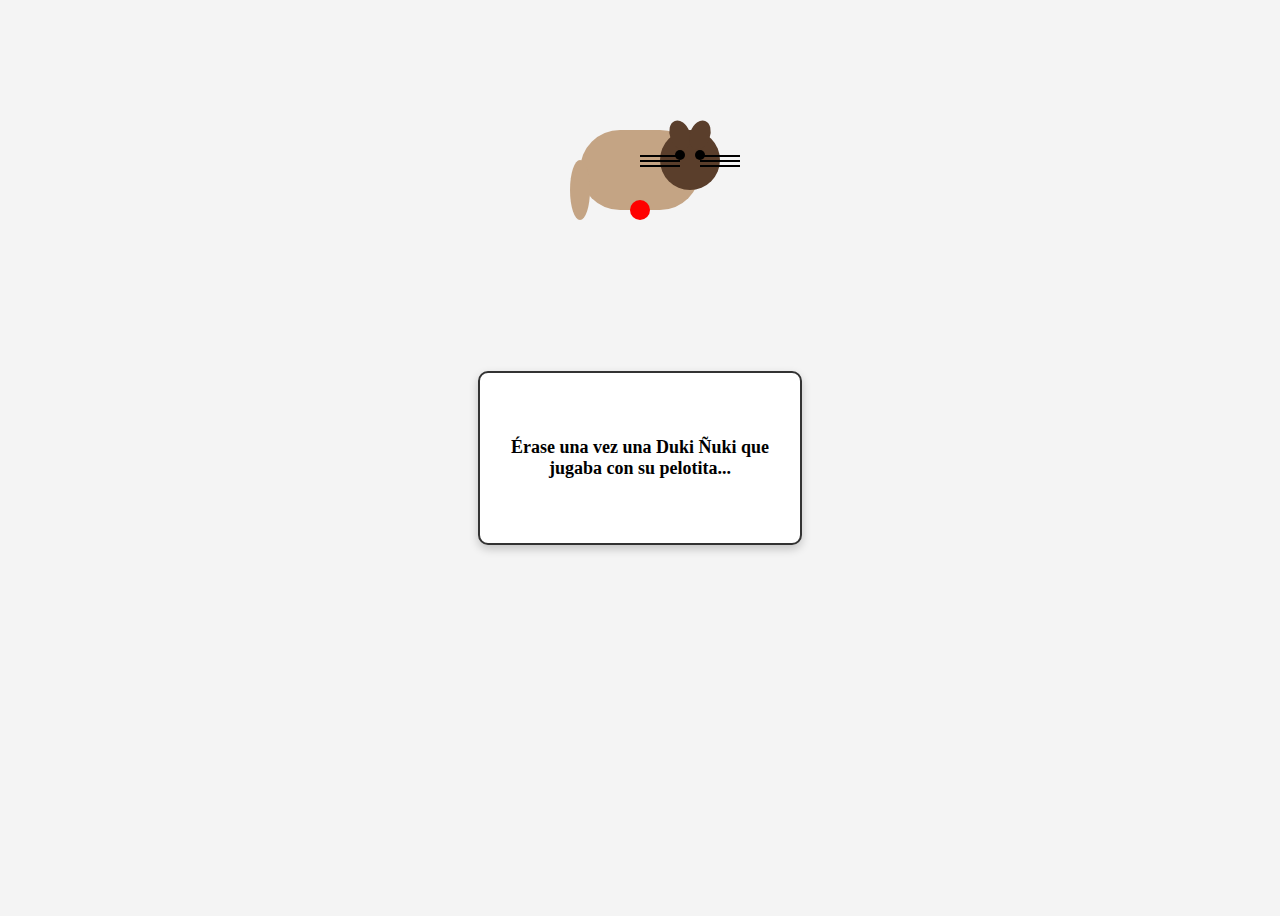
==== caja.html @ 8f2845dc "Add files via upload" ====
<!DOCTYPE html>
<html lang="es">
<head>
    <meta charset="UTF-8">
    <meta name="viewport" content="width=device-width, initial-scale=1.0">
    <title>Feliz San Valentin ♥</title>
    <link rel="stylesheet" href="./css/duki.css">
    <link rel="icon" href="./assets/corazon.ico">
    <style>
        body {
            display: flex;
            justify-content: center;
            align-items: center;
            height: 100vh;
            background-color: #f4f4f4;
        }
        .container {
            text-align: center;
        }
        .box {
            width: 300px;
            height: 150px;
            background-color: white;
            border-radius: 10px;
            border: 2px solid #333;
            display: flex;
            justify-content: center;
            align-items: center;
            cursor: pointer;
            font-size: 18px;
            font-weight: bold;
            text-align: center;
            padding: 10px;
            user-select: none;
            overflow: hidden;
            white-space: normal;
            word-wrap: break-word;
            display: flex;
            align-items: center;
            justify-content: center;
            box-shadow: 0 4px 10px rgba(0, 0, 0, 0.2);
            border-radius: 10px;
            animation: flotar 3s ease-in-out infinite;
        }
        
        @keyframes flotar {
            0% { transform: translateY(0); }
            50% { transform: translateY(-10px); }
            100% { transform: translateY(0); }
        }
    </style>
</head>
<body>
    <div class="cat">
        <div class="body"></div>
        <div class="tail"></div>
        <div class="head">
            <div class="ear left"></div>
            <div class="ear right"></div>
            <div class="eye left"></div>
            <div class="eye right"></div>
            <div class="whiskers left"></div>
            <div class="whiskers right"></div>
        </div>
        <div class="ball"></div>
    </div>
    <div class="container">

        

        <div class="box" onclick="mostrarMensaje()">Érase una vez una Duki Ñuki que jugaba con su pelotita...</div>

        <audio id="audioPlayer" autoplay>
            <source src="./mp3/miausad.mp3" type="audio/mpeg">
            Tu navegador no soporta el elemento de audio.
        </audio>

        

        </div>
    </div>
    <script>
        const mensajes = [
            "Como de un día para otro terminó dentro de una Página Web! ???",
            "Pues la sorpresa fue tan fuerte porque su curiosidad en vez de matar al gato, lo sumergió al mundo virtual.",
            "Simplemente Duki está aquí, y está raptada!.",
            "Cómo liberar a este dulce gato?.",
            "Simple.",
            "Solo tienes que seguir clickeando.",
            "Estás lista?.",
            "Te enseñaré como!.",
            "Tienes que ser curiosa como ñuki, sigue dando click a esta caja de texto a pesar de que aparente terminar los mensajes.",
            "Solo así podras entrar al mundo virtual y salvar a Ñuki",
            "Es todo, te deseo buena suerte!",
            "Fin del mensaje!."
        ];
        let index = 0;
        let escribiendo = false;
        let timeoutId;
        
        function mostrarMensaje() {
            const box = document.querySelector(".box");
            if (escribiendo) {
                clearTimeout(timeoutId);
                box.textContent = mensajes[index - 1];
                escribiendo = false;
                return;
            }
            if (index < mensajes.length) {
                escribirTexto(box, mensajes[index]);
                index++;
            } else {
                cargarPagina2();

                function cargarPagina2() {
            // Verifica si el div ya existe
            let contenedor = document.getElementById("contenido");
            if (!contenedor) {
                // Si no existe, lo crea y lo añade al body
                contenedor = document.createElement("div");
                contenedor.id = "contenido";
                document.body.appendChild(contenedor);
            }

            // Cargar contenido con fetch
            fetch('index.html')
    .then(response => {
        if (!response.ok) {
            throw new Error('Error al cargar la página');
        }
        return response.text();
    })
    .then(data => {
        // Insertar el HTML en el cuerpo del documento
        document.body.innerHTML = data;

        // Seleccionar y ejecutar los scripts dentro del nuevo contenido
        document.querySelectorAll("script").forEach(oldScript => {
            const newScript = document.createElement("script");
            if (oldScript.src) {
                // Si el script tiene un src, lo carga de nuevo
                newScript.src = oldScript.src;
                newScript.onload = () => console.log(`Script ${oldScript.src} cargado.`);
            } else {
                // Si el script es inline, copia el contenido y lo ejecuta
                newScript.textContent = oldScript.textContent;
            }
            document.body.appendChild(newScript);
        });
    })
    .catch(error => console.error('Error:', error));

        }
            }
        }
        
        function escribirTexto(elemento, texto) {
            elemento.textContent = "";
            let i = 0;
            escribiendo = true;
            function escribir() {
                if (i < texto.length) {
                    elemento.textContent += texto[i];
                    i++;
                    timeoutId = setTimeout(escribir, 50);
                } else {
                    escribiendo = false;
                }
            }
            escribir();
        }

        document.addEventListener("DOMContentLoaded", function() {
            const audio = document.getElementById("audioPlayer");
            audio.volume = 0.4; // Ajusta el volumen al 50%
        });

        
    </script>
    
</body>
</html>
---- css/duki.css ----
.cat {
    top: 150px;
    /* align-items: center; */
    /* justify-content: center; */
    display: flex;
    position: absolute;
    width: 120px;
    height: 80px;
}
.body {
    width: 120px;
    height: 80px;
    background-color: #c4a484;
    border-radius: 50px;
    position: absolute;
    bottom: 20px;
}
.head {
    width: 60px;
    height: 60px;
    background-color: #5a3e2b;
    border-radius: 50%;
    position: absolute;
    top: -20px;
    left: 80px;
}
.ear {
    width: 20px;
    height: 30px;
    background-color: #5a3e2b;
    position: absolute;
    top: -10px;
    border-radius: 50%;
}
.ear.left {
    left: 10px;
    transform: rotate(-20deg);
}
.ear.right {
    right: 10px;
    transform: rotate(20deg);
}
.eye {
    width: 10px;
    height: 10px;
    background-color: black;
    border-radius: 50%;
    position: absolute;
    top: 20px;
}
.eye.left {
    left: 15px;
}
.eye.right {
    right: 15px;
}
.whiskers {
    position: absolute;
    width: 40px;
    height: 2px;
    background-color: black;
}
.whiskers.left {
    top: 30px;
    left: -20px;
}
.whiskers.right {
    top: 30px;
    right: -20px;
}
.whiskers::before, .whiskers::after {
    content: '';
    position: absolute;
    width: 40px;
    height: 2px;
    background-color: black;
}
.whiskers::before {
    top: -5px;
}
.whiskers::after {
    top: 5px;
}
.tail {
    width: 20px;
    height: 60px;
    background-color: #c4a484;
    position: absolute;
    bottom: 10px;
    left: -10px;
    border-radius: 50%;
    animation: wag 1s infinite alternate;
}
@keyframes wag {
    0% { transform: rotate(0deg); }
    100% { transform: rotate(20deg); }
}
.ball {
    width: 20px;
    height: 20px;
    background-color: red;
    border-radius: 50%;
    position: absolute;
    bottom: 10px;
    left: 50px;
    animation: bounce 1s infinite alternate;
}
@keyframes bounce {
    0% { transform: translateY(0); }
    100% { transform: translateY(-20px); }
}
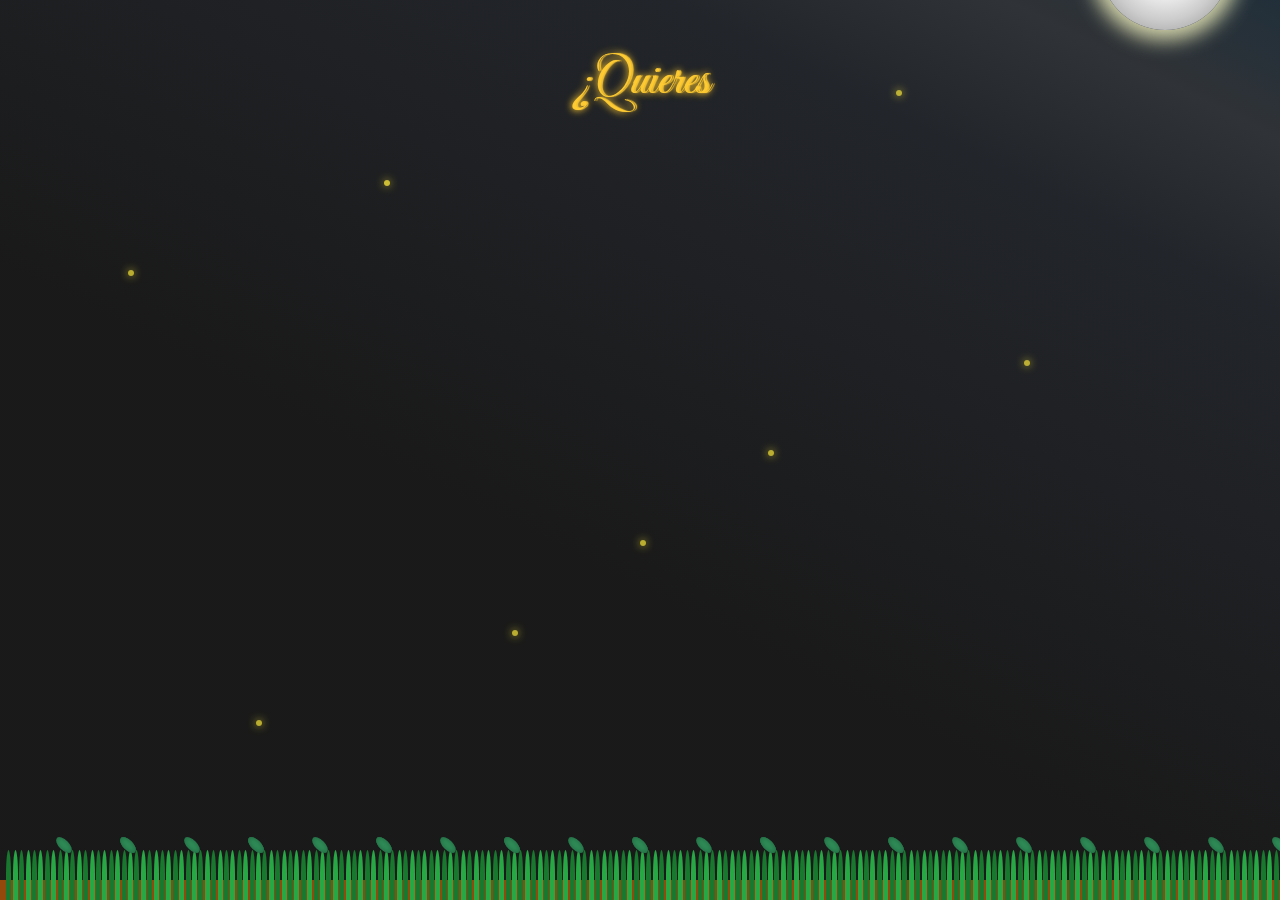
==== commit b247eda6: "Update caja.html" ====
--- a/caja.html
+++ b/caja.html
@@ -1,182 +1,644 @@
-<!DOCTYPE html>
 <html lang="es">
 <head>
     <meta charset="UTF-8">
     <meta name="viewport" content="width=device-width, initial-scale=1.0">
-    <title>Feliz San Valentin ♥</title>
-    <link rel="stylesheet" href="./css/duki.css">
-    <link rel="icon" href="./assets/corazon.ico">
+    <title>Flor en Crecimiento</title>
+    <link rel="preconnect" href="https://fonts.googleapis.com">
+    <link rel="preconnect" href="https://fonts.gstatic.com" crossorigin>
+    <link href="https://fonts.googleapis.com/css2?family=Great+Vibes&display=swap" rel="stylesheet">
     <style>
+
+*{
+    margin: 0;
+    padding: 0;
+    box-sizing: border-box;
+    
+}
+
         body {
+            margin: 0;
+            background: linear-gradient(27deg, hsla(0, 0%, 10%, 1) 41%, hsla(218, 11%, 15%, 1) 80%, hsla(214, 7%, 20%, 1) 91%, hsla(206, 27%, 18%, 1) 100%);
+                        
             display: flex;
             justify-content: center;
             align-items: center;
             height: 100vh;
-            background-color: #f4f4f4;
+            overflow: hidden;
         }
         .container {
-            text-align: center;
-        }
-        .box {
-            width: 300px;
-            height: 150px;
-            background-color: white;
-            border-radius: 10px;
-            border: 2px solid #333;
+            position: relative;
+            width: 100vw;
+            height: 100vh;
+        }
+        .stem {
+            position: absolute;
+            bottom: 0;
+            left: 50%;
+            width: 6px;
+            height: 0;
+            background: green;
+            animation: growStem 5s linear forwards;
+        }
+        .flower {
             display: flex;
             justify-content: center;
             align-items: center;
-            cursor: pointer;
-            font-size: 18px;
-            font-weight: bold;
+            position: absolute;
+            bottom: 300px;
+            left: 0;
+            transform: translate(-50%, 0);
+            transform-origin: center bottom;
+            opacity: 0;
+            animation: bloom 1.5s ease-in-out 3.5s forwards, rotateFlower 10s linear infinite;
+        }
+        
+        .petal {
+            box-shadow: 10px 10px 27px -5px #ff69b4;
+            position: absolute;
+            width: 50px;
+            height: 80px;
+            background: radial-gradient(circle, #ff69b4, #ff1493);
+            border-radius: 50%;
+        }
+        .petal:nth-child(1) { transform: rotate(0deg) translate(0, -40px);  }
+        .petal:nth-child(2) { transform: rotate(72deg) translate(0, -40px); }
+        .petal:nth-child(3) { transform: rotate(144deg) translate(0, -40px); }
+        .petal:nth-child(4) { transform: rotate(216deg) translate(0, -40px); }
+        .petal:nth-child(5) { transform: rotate(288deg) translate(0, -40px); }
+        .center {
+            
+            position: absolute;
+            width: 40px;
+            height: 40px;
+            background: yellow;
+            border-radius: 50%;
+            top: -22px;
+            left: 0px;
+            transform: translateX(-50%);
+        }
+        @keyframes growStem {
+            from { height: 0; }
+            to { height: 300px; }
+        }
+        @keyframes bloom {
+            from { opacity: 0; transform: translate(-50%, 10px); }
+            to { opacity: 1; transform: translate(-50%, -10px); }
+        }
+        @keyframes rotateFlower {
+            from { transform: rotate(0deg); }
+            to { transform: rotate(360deg); }
+        }
+        
+        /* GRAS */
+
+        .grass {
+            position: absolute;
+            bottom: 0;
+            width: 100%;
+            height: 200px;
+            display: flex;
+            justify-content: space-evenly;
+            align-items: flex-end;
+            overflow: hidden;
+        }
+
+        .plant {
+            position: absolute;
+            width: 5px;
+            height: 50px;
+            background-color: #28a745;
+            border-top-right-radius: 50%;
+            border-top-left-radius: 50%;
+            bottom: 0;
+            animation: moveGrass 2s ease-in-out infinite;
+        }
+
+        .plant:nth-child(odd) {
+            animation-duration: 2.5s;
+        }
+
+        .color-plant{
+            background-color: #18782e;
+        }
+
+        /* Animación para el movimiento del césped */
+        @keyframes moveGrass {
+            0% {
+                transform: translateY(0);
+            }
+            50% {
+                transform: translateY(-15px);
+            }
+            100% {
+                transform: translateY(0);
+            }
+        }
+
+        /* Diseño de la hoja */
+        .leaf {
+            position: absolute;
+            bottom: 0;
+            left: 50%;
+            transform: translateX(-50%) rotate(45deg);
+            width: 20px;
+            height: 10px;
+            background-color: #2e8b57;
+            border-radius: 50%;
+            box-shadow: inset 0px 0px 5px rgba(0, 0, 0, 0.3);
+            animation: leafAnimation 1s ease-in-out infinite;
+        }
+
+        /* Animación para el movimiento de la hoja */
+        @keyframes leafAnimation {
+            0% {
+                transform: translateX(-50%) rotate(45deg) scale(1);
+                opacity: 1;
+            }
+            50% {
+                transform: translateX(-50%) rotate(0deg) scale(1.2);
+                opacity: 0.7;
+            }
+            100% {
+                transform: translateX(-50%) rotate(45deg) scale(1);
+                opacity: 1;
+            }
+        }
+
+        .base-gras{
+            position: absolute;
+            bottom: 0;
+            width: 100vw;
+            height: 20px;
+            background: #93490c;
+            z-index: -1;
+        }
+
+        .luciérnaga {
+            position: absolute;
+            width: 6px;
+            height: 6px;
+            border-radius: 50%;
+            animation: parpadeo 2s infinite ease-in-out, movimiento 4s infinite linear;
+            background-color: rgba(255, 235, 59, 0.7); /* Color amarillo con opacidad */
+            box-shadow: 0 0 8px rgba(255, 235, 59, 0.8); /* Sombras alrededor de la luciérnaga */
+        }
+
+        @keyframes parpadeo {
+            0% {
+                opacity: 0;
+                transform: scale(0.5);
+            }
+            50% {
+                opacity: 1;
+                transform: scale(1);
+            }
+            100% {
+                opacity: 0;
+                transform: scale(0.5);
+            }
+        }
+
+        @keyframes movimiento {
+            0% {
+                transform: translate(0, 0);
+            }
+            25% {
+                transform: translate(50px, 30px);
+            }
+            50% {
+                transform: translate(100px, -20px);
+            }
+            75% {
+                transform: translate(-30px, 50px);
+            }
+            100% {
+                transform: translate(0, 0);
+            }
+        }
+
+        .luciérnaga:nth-child(1) {
+            animation-duration: 2.5s, 4s;
+            animation-delay: 0.5s, 0s;
+            background-color: rgba(255, 235, 59, 0.9); /* Amarillo más brillante */
+            box-shadow: 0 0 10px rgba(255, 235, 59, 0.9);
+        }
+
+        .luciérnaga:nth-child(2) {
+            animation-duration: 3s, 4.2s;
+            animation-delay: 1s, 0.4s;
+            background-color: rgba(255, 235, 59, 0.6);
+            box-shadow: 0 0 6px rgba(255, 235, 59, 0.7);
+        }
+
+        .luciérnaga:nth-child(3) {
+            animation-duration: 2.8s, 3.8s;
+            animation-delay: 1.2s, 0.6s;
+            background-color: rgba(255, 235, 59, 0.8);
+            box-shadow: 0 0 8px rgba(255, 235, 59, 0.8);
+        }
+
+        .luciérnaga:nth-child(4) {
+            animation-duration: 3.2s, 4.5s;
+            animation-delay: 0.7s, 0.2s;
+            background-color: rgba(255, 235, 59, 0.7);
+            box-shadow: 0 0 7px rgba(255, 235, 59, 0.8);
+        }
+
+        .luciérnaga:nth-child(5) {
+            animation-duration: 2.6s, 4.1s;
+            animation-delay: 1.3s, 0.5s;
+            background-color: rgba(255, 235, 59, 0.75);
+            box-shadow: 0 0 9px rgba(255, 235, 59, 0.75);
+        }
+
+        .luciérnaga:nth-child(6) {
+            animation-duration: 3.1s, 4.3s;
+            animation-delay: 0.4s, 0.7s;
+            background-color: rgba(255, 235, 59, 0.85);
+            box-shadow: 0 0 10px rgba(255, 235, 59, 0.85);
+        }
+
+        .luciérnaga:nth-child(7) {
+            animation-duration: 2.9s, 3.9s;
+            animation-delay: 0.9s, 0.6s;
+            background-color: rgba(255, 235, 59, 0.65);
+            box-shadow: 0 0 5px rgba(255, 235, 59, 0.65);
+        }
+
+        .luciérnaga:nth-child(8) {
+            animation-duration: 3.3s, 4.4s;
+            animation-delay: 1.5s, 0.8s;
+            background-color: rgba(255, 235, 59, 0.78);
+            box-shadow: 0 0 8px rgba(255, 235, 59, 0.78);
+        }
+        
+        /* luna */
+
+        .moon {
+            position: absolute;
+            top: -100px;
+            right: 50px;
+            width: 130px;
+            height: 130px;
+            background: radial-gradient(circle, #ffffff 20%, #cccccc 60%, #888888 100%);
+            border-radius: 50%;
+            box-shadow: 0 0 20px 10px rgba(255, 255, 200, 0.8);
+            animation: fall 4s ease-in-out forwards;
+        }
+        @keyframes fall {
+            0% {
+                transform: translate(0, 0) scale(1);
+                opacity: 1;
+            }
+            50% {
+                transform: translate(0, 70px) scale(1.2);
+                opacity: 1;
+            }
+            100% {
+                transform: translate(0, 140px) scale(0.8);
+                opacity: 0.5;
+            }
+        }
+
+        .mensaje-sanvalentin p, h1{
+            font-family: "Great Vibes", serif;
+            font-size: 30px;
+            color: rgb(255 203 51 / 97%);
+            font-weight:normal;
             text-align: center;
-            padding: 10px;
-            user-select: none;
-            overflow: hidden;
-            white-space: normal;
-            word-wrap: break-word;
-            display: flex;
-            align-items: center;
-            justify-content: center;
-            box-shadow: 0 4px 10px rgba(0, 0, 0, 0.2);
-            border-radius: 10px;
-            animation: flotar 3s ease-in-out infinite;
-        }
-        
-        @keyframes flotar {
-            0% { transform: translateY(0); }
-            50% { transform: translateY(-10px); }
-            100% { transform: translateY(0); }
-        }
+            margin-top: 50px;
+        }
+
+        .mensaje-sanvalentin h1{
+            font-size: 50px;
+            text-shadow: 0px 0px 6px rgb(255 203 51 / 90%),
+            0px 0px 8px rgb(255 203 51 / 90%),  
+            2px 0px 1px rgb(255 203 51 / 90%);
+        }
+        
     </style>
 </head>
 <body>
-    <div class="cat">
-        <div class="body"></div>
-        <div class="tail"></div>
-        <div class="head">
-            <div class="ear left"></div>
-            <div class="ear right"></div>
-            <div class="eye left"></div>
-            <div class="eye right"></div>
-            <div class="whiskers left"></div>
-            <div class="whiskers right"></div>
-        </div>
-        <div class="ball"></div>
-    </div>
     <div class="container">
 
-        
-
-        <div class="box" onclick="mostrarMensaje()">Érase una vez una Duki Ñuki que jugaba con su pelotita...</div>
-
-        <audio id="audioPlayer" autoplay>
-            <source src="./mp3/miausad.mp3" type="audio/mpeg">
+        <audio id="audioPlayer2" autoplay>
+            <source src="./mp3/te-amo-ut.mp3" type="audio/mpeg">
             Tu navegador no soporta el elemento de audio.
         </audio>
 
-        
-
+        <div class="mensaje-sanvalentin">
+            <h1 id="titulo"></h1>
+            <p id="texto" class="mensaje"></p>
         </div>
+
+        <div class="stem" style="left: 30%;  animation: growStem 6s linear forwards;">
+            <div class="flower" style="left: 30%; animation: bloom 2.5s ease-in-out 4.5s forwards, rotateFlower 10s linear infinite;">
+                <div class="petal"></div>
+                <div class="petal"></div>
+                <div class="petal"></div>
+                <div class="petal"></div>
+                <div class="petal"></div>
+                <div class="center"></div>
+            </div>
+        </div>
+
+        <div class="stem" style="left: 50%;">
+        <div class="flower" style="left: 50%;">
+            <div class="petal"></div>
+            <div class="petal"></div>
+            <div class="petal"></div>
+            <div class="petal"></div>
+            <div class="petal"></div>
+            <div class="center"></div>
+        </div>
+        </div>
+
+        <div class="stem" style="left: 70%; animation: growStem 5.5s linear forwards; ">
+            <div class="flower" style="left: 70%; animation: bloom 2s ease-in-out 4s forwards, rotateFlower 10s linear infinite;">
+                <div class="petal"></div>
+                <div class="petal"></div>
+                <div class="petal"></div>
+                <div class="petal"></div>
+                <div class="petal"></div>
+                <div class="center"></div>
+            </div>
+            </div>
+        
+
+            <div class="grass">
+                <!-- Plantas en aumento de 0.5% hasta el 100% -->
+                <div class="plant color-plant" style="left: 0.5%;"></div>
+                <div class="plant" style="left: 1%;"></div>
+                <div class="plant color-plant" style="left: 1.5%;"></div>
+                <div class="plant" style="left: 2%;"></div>
+                <div class="plant color-plant" style="left: 2.5%;"></div>
+                <div class="plant" style="left: 3%;"></div>
+                <div class="plant color-plant" style="left: 3.5%;"></div>
+                <div class="plant" style="left: 4%;"></div>
+                <div class="plant color-plant" style="left: 4.5%;"></div>
+                <div class="plant" style="left: 5%;"></div>
+                <div class="plant color-plant" style="left: 5.5%;"></div>
+                <div class="plant" style="left: 6%;"></div>
+                <div class="plant color-plant" style="left: 6.5%;"></div>
+                <div class="plant" style="left: 7%;"></div>
+                <div class="plant color-plant" style="left: 7.5%;"></div>
+                <div class="plant" style="left: 8%;"></div>
+                <div class="plant color-plant" style="left: 8.5%;"></div>
+                <div class="plant" style="left: 9%;"></div>
+                <div class="plant color-plant" style="left: 9.5%;"></div>
+                <div class="plant" style="left: 10%;"></div>
+                <div class="plant color-plant" style="left: 10.5%;"></div>
+                <div class="plant" style="left: 11%;"></div>
+                <div class="plant color-plant" style="left: 11.5%;"></div>
+                <div class="plant" style="left: 12%;"></div>
+                <div class="plant color-plant" style="left: 12.5%;"></div>
+                <div class="plant" style="left: 13%;"></div>
+                <div class="plant color-plant" style="left: 13.5%;"></div>
+                <div class="plant" style="left: 14%;"></div>
+                <div class="plant color-plant" style="left: 14.5%;"></div>
+                <div class="plant" style="left: 15%;"></div>
+                <div class="plant color-plant" style="left: 15.5%;"></div>
+                <div class="plant" style="left: 16%;"></div>
+                <div class="plant color-plant" style="left: 16.5%;"></div>
+                <div class="plant" style="left: 17%;"></div>
+                <div class="plant color-plant" style="left: 17.5%;"></div>
+                <div class="plant" style="left: 18%;"></div>
+                <div class="plant color-plant" style="left: 18.5%;"></div>
+                <div class="plant" style="left: 19%;"></div>
+                <div class="plant color-plant" style="left: 19.5%;"></div>
+                <div class="plant" style="left: 20%;"></div>
+                <div class="plant color-plant" style="left: 20.5%;"></div>
+                <div class="plant" style="left: 21%;"></div>
+                <div class="plant color-plant" style="left: 21.5%;"></div>
+                <div class="plant" style="left: 22%;"></div>
+                <div class="plant color-plant" style="left: 22.5%;"></div>
+                <div class="plant" style="left: 23%;"></div>
+                <div class="plant color-plant" style="left: 23.5%;"></div>
+                <div class="plant" style="left: 24%;"></div>
+                <div class="plant color-plant" style="left: 24.5%;"></div>
+                <div class="plant" style="left: 25%;"></div>
+                <div class="plant color-plant" style="left: 25.5%;"></div>
+                <div class="plant" style="left: 26%;"></div>
+                <div class="plant color-plant" style="left: 26.5%;"></div>
+                <div class="plant" style="left: 27%;"></div>
+                <div class="plant color-plant" style="left: 27.5%;"></div>
+                <div class="plant" style="left: 28%;"></div>
+                <div class="plant color-plant" style="left: 28.5%;"></div>
+                <div class="plant" style="left: 29%;"></div>
+                <div class="plant color-plant" style="left: 29.5%;"></div>
+                <div class="plant" style="left: 30%;"></div>
+                <div class="plant color-plant" style="left: 30.5%;"></div>
+                <div class="plant" style="left: 31%;"></div>
+                <div class="plant color-plant" style="left: 31.5%;"></div>
+                <div class="plant" style="left: 32%;"></div>
+                <div class="plant color-plant" style="left: 32.5%;"></div>
+                <div class="plant" style="left: 33%;"></div>
+                <div class="plant color-plant" style="left: 33.5%;"></div>
+                <div class="plant" style="left: 34%;"></div>
+                <div class="plant color-plant" style="left: 34.5%;"></div>
+                <div class="plant" style="left: 35%;"></div>
+                <div class="plant color-plant" style="left: 35.5%;"></div>
+                <div class="plant" style="left: 36%;"></div>
+                <div class="plant color-plant" style="left: 36.5%;"></div>
+                <div class="plant" style="left: 37%;"></div>
+                <div class="plant color-plant" style="left: 37.5%;"></div>
+                <div class="plant" style="left: 38%;"></div>
+                <div class="plant color-plant" style="left: 38.5%;"></div>
+                <div class="plant" style="left: 39%;"></div>
+                <div class="plant color-plant" style="left: 39.5%;"></div>
+                <div class="plant" style="left: 40%;"></div>
+                <div class="plant color-plant" style="left: 40.5%;"></div>
+                <div class="plant" style="left: 41%;"></div>
+                <div class="plant color-plant" style="left: 41.5%;"></div>
+                <div class="plant" style="left: 42%;"></div>
+                <div class="plant color-plant" style="left: 42.5%;"></div>
+                <div class="plant" style="left: 43%;"></div>
+                <div class="plant color-plant" style="left: 43.5%;"></div>
+                <div class="plant" style="left: 44%;"></div>
+                <div class="plant color-plant" style="left: 44.5%;"></div>
+                <div class="plant" style="left: 45%;"></div>
+                <div class="plant color-plant" style="left: 45.5%;"></div>
+                <div class="plant" style="left: 46%;"></div>
+                <div class="plant color-plant" style="left: 46.5%;"></div>
+                <div class="plant" style="left: 47%;"></div>
+                <div class="plant color-plant" style="left: 47.5%;"></div>
+                <div class="plant" style="left: 48%;"></div>
+                <div class="plant color-plant" style="left: 48.5%;"></div>
+                <div class="plant" style="left: 49%;"></div>
+                <div class="plant color-plant" style="left: 49.5%;"></div>
+                <div class="plant" style="left: 50%;"></div>
+                <div class="plant color-plant" style="left: 50.5%;"></div>
+                <div class="plant" style="left: 51%;"></div>
+                <div class="plant color-plant" style="left: 51.5%;"></div>
+                <div class="plant" style="left: 52%;"></div>
+                <div class="plant color-plant" style="left: 52.5%;"></div>
+                <div class="plant" style="left: 53%;"></div>
+                <div class="plant color-plant" style="left: 53.5%;"></div>
+                <div class="plant" style="left: 54%;"></div>
+                <div class="plant color-plant" style="left: 54.5%;"></div>
+                <div class="plant" style="left: 55%;"></div>
+                <div class="plant color-plant" style="left: 55.5%;"></div>
+                <div class="plant" style="left: 56%;"></div>
+                <div class="plant color-plant" style="left: 56.5%;"></div>
+                <div class="plant" style="left: 57%;"></div>
+                <div class="plant color-plant" style="left: 57.5%;"></div>
+                <div class="plant" style="left: 58%;"></div>
+                <div class="plant color-plant" style="left: 58.5%;"></div>
+                <div class="plant" style="left: 59%;"></div>
+                <div class="plant color-plant" style="left: 59.5%;"></div>
+                <div class="plant" style="left: 60%;"></div>
+                <div class="plant color-plant" style="left: 60.5%;"></div>
+                <div class="plant" style="left: 61%;"></div>
+                <div class="plant color-plant" style="left: 61.5%;"></div>
+                <div class="plant" style="left: 62%;"></div>
+                <div class="plant color-plant" style="left: 62.5%;"></div>
+                <div class="plant" style="left: 63%;"></div>
+                <div class="plant color-plant" style="left: 63.5%;"></div>
+                <div class="plant" style="left: 64%;"></div>
+                <div class="plant color-plant" style="left: 64.5%;"></div>
+                <div class="plant" style="left: 65%;"></div>
+                <div class="plant color-plant" style="left: 65.5%;"></div>
+                <div class="plant" style="left: 66%;"></div>
+                <div class="plant color-plant" style="left: 66.5%;"></div>
+                <div class="plant" style="left: 67%;"></div>
+                <div class="plant color-plant" style="left: 67.5%;"></div>
+                <div class="plant" style="left: 68%;"></div>
+                <div class="plant color-plant" style="left: 68.5%;"></div>
+                <div class="plant" style="left: 69%;"></div>
+                <div class="plant color-plant" style="left: 69.5%;"></div>
+                <div class="plant" style="left: 70%;"></div>
+                <div class="plant color-plant" style="left: 70.5%;"></div>
+                <div class="plant" style="left: 71%;"></div>
+                <div class="plant color-plant" style="left: 71.5%;"></div>
+                <div class="plant" style="left: 72%;"></div>
+                <div class="plant color-plant" style="left: 72.5%;"></div>
+                <div class="plant" style="left: 73%;"></div>
+                <div class="plant color-plant" style="left: 73.5%;"></div>
+                <div class="plant" style="left: 74%;"></div>
+                <div class="plant color-plant" style="left: 74.5%;"></div>
+                <div class="plant" style="left: 75%;"></div>
+                <div class="plant color-plant" style="left: 75.5%;"></div>
+                <div class="plant" style="left: 76%;"></div>
+                <div class="plant color-plant" style="left: 76.5%;"></div>
+                <div class="plant" style="left: 77%;"></div>
+                <div class="plant color-plant" style="left: 77.5%;"></div>
+                <div class="plant" style="left: 78%;"></div>
+                <div class="plant color-plant" style="left: 78.5%;"></div>
+                <div class="plant" style="left: 79%;"></div>
+                <div class="plant color-plant" style="left: 79.5%;"></div>
+                <div class="plant" style="left: 80%;"></div>
+                <div class="plant color-plant" style="left: 80.5%;"></div>
+                <div class="plant" style="left: 81%;"></div>
+                <div class="plant color-plant" style="left: 81.5%;"></div>
+                <div class="plant" style="left: 82%;"></div>
+                <div class="plant color-plant" style="left: 82.5%;"></div>
+                <div class="plant" style="left: 83%;"></div>
+                <div class="plant color-plant" style="left: 83.5%;"></div>
+                <div class="plant" style="left: 84%;"></div>
+                <div class="plant color-plant" style="left: 84.5%;"></div>
+                <div class="plant" style="left: 85%;"></div>
+                <div class="plant color-plant" style="left: 85.5%;"></div>
+                <div class="plant" style="left: 86%;"></div>
+                <div class="plant color-plant" style="left: 86.5%;"></div>
+                <div class="plant" style="left: 87%;"></div>
+                <div class="plant color-plant" style="left: 87.5%;"></div>
+                <div class="plant" style="left: 88%;"></div>
+                <div class="plant color-plant" style="left: 88.5%;"></div>
+                <div class="plant" style="left: 89%;"></div>
+                <div class="plant color-plant" style="left: 89.5%;"></div>
+                <div class="plant" style="left: 90%;"></div>
+                <div class="plant color-plant" style="left: 90.5%;"></div>
+                <div class="plant" style="left: 91%;"></div>
+                <div class="plant color-plant" style="left: 91.5%;"></div>
+                <div class="plant" style="left: 92%;"></div>
+                <div class="plant color-plant" style="left: 92.5%;"></div>
+                <div class="plant" style="left: 93%;"></div>
+                <div class="plant color-plant" style="left: 93.5%;"></div>
+                <div class="plant" style="left: 94%;"></div>
+                <div class="plant color-plant" style="left: 94.5%;"></div>
+                <div class="plant" style="left: 95%;"></div>
+                <div class="plant color-plant" style="left: 95.5%;"></div>
+                <div class="plant" style="left: 96%;"></div>
+                <div class="plant color-plant" style="left: 96.5%;"></div>
+                <div class="plant" style="left: 97%;"></div>
+                <div class="plant color-plant" style="left: 97.5%;"></div>
+                <div class="plant" style="left: 98%;"></div>
+                <div class="plant color-plant" style="left: 98.5%;"></div>
+                <div class="plant" style="left: 99%;"></div>
+                <div class="plant color-plant" style="left: 99.5%;"></div>
+                <div class="plant" style="left: 100%;"></div>
+        
+        
+                <!-- Hojas en las plantas -->
+                <div class="leaf" style="left: 10%; bottom: 50px;"></div>
+                <div class="leaf" style="left: 20%; bottom: 50px;"></div>
+                <div class="leaf" style="left: 30%; bottom: 50px;"></div>
+                <div class="leaf" style="left: 40%; bottom: 50px;"></div>
+                <div class="leaf" style="left: 50%; bottom: 50px;"></div>
+                <div class="leaf" style="left: 60%; bottom: 50px;"></div>
+                <div class="leaf" style="left: 70%; bottom: 50px;"></div>
+                <div class="leaf" style="left:  5%; bottom: 50px;"></div>
+                <div class="leaf" style="left: 10%; bottom: 50px;"></div>
+                <div class="leaf" style="left: 15%; bottom: 50px;"></div>
+                <div class="leaf" style="left: 20%; bottom: 50px;"></div>
+                <div class="leaf" style="left: 25%; bottom: 50px;"></div>
+                <div class="leaf" style="left: 30%; bottom: 50px;"></div>
+                <div class="leaf" style="left: 35%; bottom: 50px;"></div>
+                <div class="leaf" style="left: 40%; bottom: 50px;"></div>
+                <div class="leaf" style="left: 45%; bottom: 50px;"></div>
+                <div class="leaf" style="left: 50%; bottom: 50px;"></div>
+                <div class="leaf" style="left: 55%; bottom: 50px;"></div>
+                <div class="leaf" style="left: 60%; bottom: 50px;"></div>
+                <div class="leaf" style="left: 65%; bottom: 50px;"></div>
+                <div class="leaf" style="left: 70%; bottom: 50px;"></div>
+                <div class="leaf" style="left: 75%; bottom: 50px;"></div>
+                <div class="leaf" style="left: 80%; bottom: 50px;"></div>
+                <div class="leaf" style="left: 85%; bottom: 50px;"></div>
+                <div class="leaf" style="left: 90%; bottom: 50px;"></div>
+                <div class="leaf" style="left: 95%; bottom: 50px;"></div>
+                <div class="leaf" style="left: 100%; bottom: 50px;"></div>
+            </div>
+
+            <div class="base-gras"></div>
+
+            <div class="luciérnaga" style="top: 20%; left: 30%;"></div>
+    <div class="luciérnaga" style="top: 50%; left: 60%;"></div>
+    <div class="luciérnaga" style="top: 70%; left: 40%;"></div>
+    <div class="luciérnaga" style="top: 40%; left: 80%;"></div>
+    <div class="luciérnaga" style="top: 10%; left: 70%;"></div>
+    <div class="luciérnaga" style="top: 30%; left: 10%;"></div>
+    <div class="luciérnaga" style="top: 60%; left: 50%;"></div>
+    <div class="luciérnaga" style="top: 80%; left: 20%;"></div>
+        
     </div>
+
+    <div class="moon"></div>
+
     <script>
-        const mensajes = [
-            "Como de un día para otro terminó dentro de una Página Web! ???",
-            "Pues la sorpresa fue tan fuerte porque su curiosidad en vez de matar al gato, lo sumergió al mundo virtual.",
-            "Simplemente Duki está aquí, y está raptada!.",
-            "Cómo liberar a este dulce gato?.",
-            "Simple.",
-            "Solo tienes que seguir clickeando.",
-            "Estás lista?.",
-            "Te enseñaré como!.",
-            "Tienes que ser curiosa como ñuki, sigue dando click a esta caja de texto a pesar de que aparente terminar los mensajes.",
-            "Solo así podras entrar al mundo virtual y salvar a Ñuki",
-            "Es todo, te deseo buena suerte!",
-            "Fin del mensaje!."
-        ];
-        let index = 0;
-        let escribiendo = false;
-        let timeoutId;
-        
-        function mostrarMensaje() {
-            const box = document.querySelector(".box");
-            if (escribiendo) {
-                clearTimeout(timeoutId);
-                box.textContent = mensajes[index - 1];
-                escribiendo = false;
-                return;
-            }
-            if (index < mensajes.length) {
-                escribirTexto(box, mensajes[index]);
-                index++;
-            } else {
-                cargarPagina2();
-
-                function cargarPagina2() {
-            // Verifica si el div ya existe
-            let contenedor = document.getElementById("contenido");
-            if (!contenedor) {
-                // Si no existe, lo crea y lo añade al body
-                contenedor = document.createElement("div");
-                contenedor.id = "contenido";
-                document.body.appendChild(contenedor);
-            }
-
-            // Cargar contenido con fetch
-            fetch('index.html')
-    .then(response => {
-        if (!response.ok) {
-            throw new Error('Error al cargar la página');
-        }
-        return response.text();
-    })
-    .then(data => {
-        // Insertar el HTML en el cuerpo del documento
-        document.body.innerHTML = data;
-
-        // Seleccionar y ejecutar los scripts dentro del nuevo contenido
-        document.querySelectorAll("script").forEach(oldScript => {
-            const newScript = document.createElement("script");
-            if (oldScript.src) {
-                // Si el script tiene un src, lo carga de nuevo
-                newScript.src = oldScript.src;
-                newScript.onload = () => console.log(`Script ${oldScript.src} cargado.`);
-            } else {
-                // Si el script es inline, copia el contenido y lo ejecuta
-                newScript.textContent = oldScript.textContent;
-            }
-            document.body.appendChild(newScript);
-        });
-    })
-    .catch(error => console.error('Error:', error));
-
-        }
-            }
-        }
-        
-        function escribirTexto(elemento, texto) {
-            elemento.textContent = "";
+        function escribirTexto(elemento, texto, velocidad, callback) {
             let i = 0;
-            escribiendo = true;
             function escribir() {
                 if (i < texto.length) {
-                    elemento.textContent += texto[i];
+                    elemento.innerHTML += texto.charAt(i) === '\n' ? '<br>' : texto.charAt(i);
                     i++;
-                    timeoutId = setTimeout(escribir, 50);
-                } else {
-                    escribiendo = false;
+                    setTimeout(escribir, velocidad);
+                } else if (callback) {
+                    callback();
                 }
             }
             escribir();
         }
+        
+        escribirTexto(document.getElementById("titulo"), "¿Quieres ser mi San Valentín?", 100, function() {
+            escribirTexto(document.getElementById("texto"), "Me siento afortunado de tenerte como pareja, eres una mujer maravillosa,\nademás serás una linda registradora y un orgullo para mí.\nCon mucho cariño para ti Meybi, amor de mi vida ♥\nAtte: Brayan Aquije", 50);
+        });
 
         document.addEventListener("DOMContentLoaded", function() {
-            const audio = document.getElementById("audioPlayer");
+            const audio = document.getElementById("audioPlayer2");
             audio.volume = 0.4; // Ajusta el volumen al 50%
         });
-
-        
     </script>
-    
+
+
 </body>
 </html>
